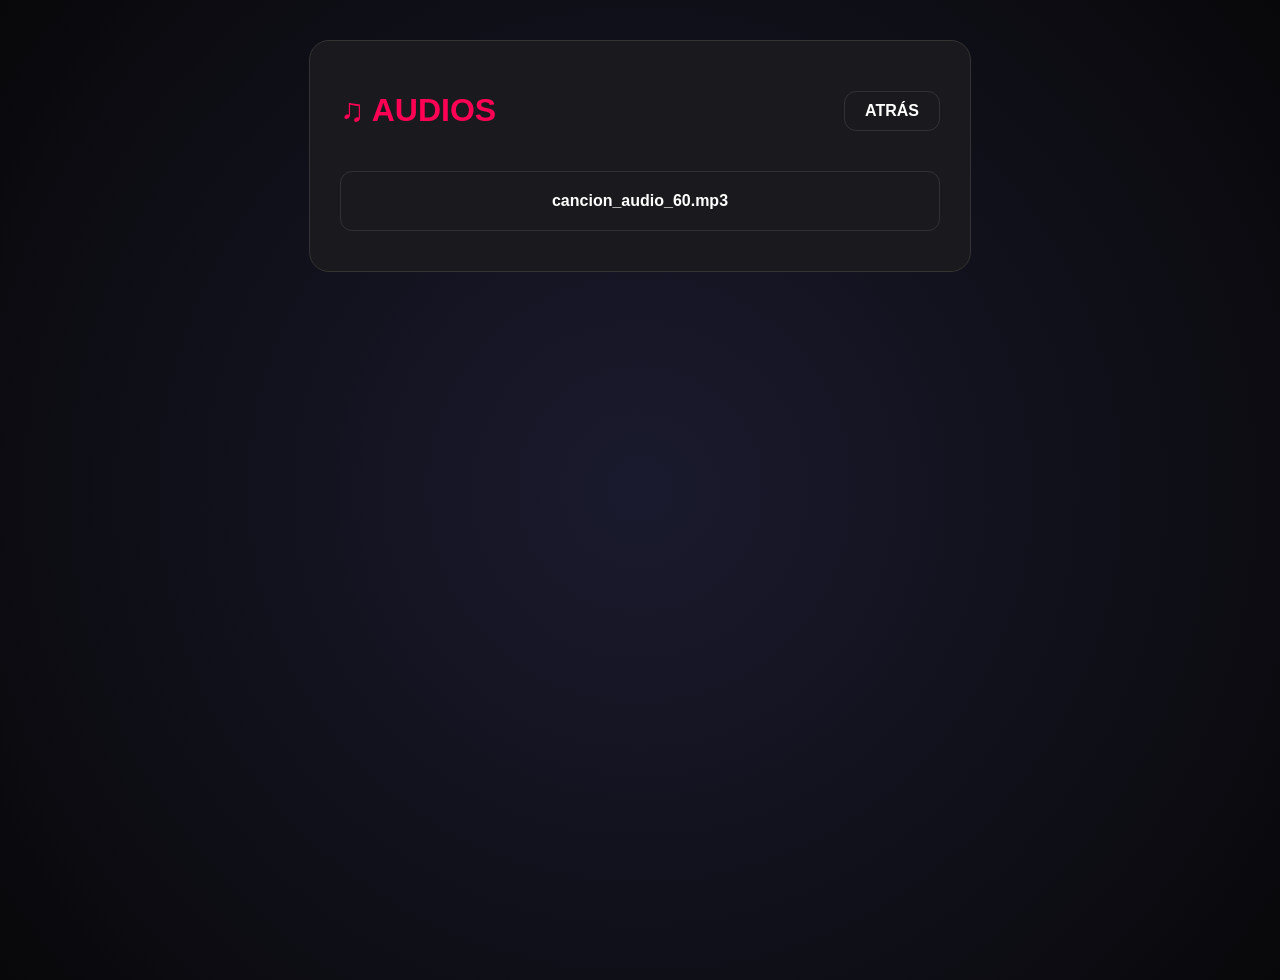
==== audios.html @ 881591e1 "Add files via upload" ====
<!DOCTYPE html>
<html lang="es">
<head>
    <meta charset="UTF-8">
    <title>Audio Library</title>
    <link rel="stylesheet" href="style.css">
</head>
<body style="display:block; padding: 40px;">
    <div style="max-width: 600px; margin: auto; background: var(--panel-color); padding: 30px; border-radius: 20px; border: 1px solid #333;">
        <div style="display:flex; justify-content: space-between; align-items:center;">
            <h1 style="color: var(--accent-pink);">♫ AUDIOS</h1>
            <a href="index.html" class="btn-nav" style="padding: 10px 20px;">ATRÁS</a>
        </div>
        <div id="listaCanciones" style="margin-top: 20px;"></div>
    </div>
    <script src="app.js"></script>
    <script>
        const misAudios = ["cancion_audio_60.mp3"];
        const contenedor = document.getElementById('listaCanciones');
        misAudios.forEach(file => {
            const item = document.createElement('div');
            item.className = 'btn-nav';
            item.style.marginBottom = '10px';
            item.style.cursor = 'pointer';
            item.innerText = file;
            item.onclick = () => {
                localStorage.setItem('reproducirRuta', 'audios/' + file);
                localStorage.setItem('reproducirTipo', 'audio');
                localStorage.setItem('reproducirNombre', file);
                window.location.href = 'index.html';
            };
            contenedor.appendChild(item);
        });
    </script>
</body>
</html>
---- style.css ----
:root {
    --bg-color: #08080a;
    --panel-color: #1a1a1e;
    --accent-cyan: #00f2ff;
    --accent-pink: #ff0055;
    --accent-green: #00ff88;
    --text-main: #e0e0e0;
    --glass: rgba(255, 255, 255, 0.05);
}

body {
    background-color: var(--bg-color);
    background-image: radial-gradient(circle at center, #1a1a2e 0%, #08080a 100%);
    color: var(--text-main);
    font-family: 'Rajdhani', sans-serif;
    margin: 0;
    display: flex;
    justify-content: center;
    align-items: center;
    min-height: 100vh;
    overflow-x: hidden;
}

.estacion-multimedia {
    display: grid;
    grid-template-columns: 1.2fr 1fr;
    gap: 40px;
    width: 95%;
    max-width: 1200px;
    padding: 40px;
    background: var(--glass);
    backdrop-filter: blur(10px);
    border-radius: 30px;
    border: 1px solid rgba(255,255,255,0.1);
    box-shadow: 0 50px 100px rgba(0,0,0,0.9);
}

/* --- PLANTA DE SONIDO ESTILO RACK --- */
.planta-contenedor {
    background: #121214;
    border-left: 8px solid #222;
    border-right: 8px solid #222;
    border-top: 2px solid #333;
    border-bottom: 2px solid #000;
    padding: 30px;
    border-radius: 10px;
    box-shadow: 0 10px 30px rgba(0,0,0,0.5);
    position: relative;
}

.marca h2 { 
    font-family: 'Orbitron', sans-serif;
    letter-spacing: 4px;
    color: #fff;
    margin: 0;
}
.highlight { color: var(--accent-cyan); text-shadow: 0 0 15px var(--accent-cyan); }
.subtitle { font-size: 0.7rem; color: #666; margin-top: 5px; }

.vumetro-seccion {
    background: #000;
    padding: 15px;
    border-radius: 8px;
    margin: 20px 0;
    border: 1px solid #333;
}
.vumetro-label { font-size: 0.6rem; color: #444; margin-bottom: 5px; text-align: center; }
#vumetro { width: 100%; height: 120px; border-radius: 4px; }

.panel-controles { background: #0c0c0e; padding: 25px; border-radius: 15px; border: 1px solid #1a1a1a; }
.fader-wrapper { display: flex; align-items: center; gap: 15px; margin-top: 10px; }
.display-digital { font-family: 'Orbitron', sans-serif; color: var(--accent-pink); text-shadow: 0 0 10px var(--accent-pink); width: 60px; text-align: right; }

.eq-grid { display: grid; grid-template-columns: repeat(3, 1fr); gap: 20px; margin-top: 25px; }
.knob-box { text-align: center; }
.val-eq { display: block; margin-top: 5px; color: var(--accent-cyan); font-size: 0.8rem; }

/* --- TELEVISOR MODERNO --- */
.tv-exterior {
    background: #1a1a1a;
    border: 12px solid #282828;
    border-radius: 20px;
    overflow: hidden;
    box-shadow: 0 0 40px rgba(0,0,0,0.5), inset 0 0 20px #000;
}

.tv-pantalla-area {
    width: 100%;
    aspect-ratio: 16/9;
    background: #000;
    position: relative;
}

#videoElement { width: 100%; height: 100%; object-fit: cover; }
.tv-overlay {
    position: absolute; top: 0; left: 0; width: 100%; height: 100%;
    background: linear-gradient(rgba(18, 16, 16, 0) 50%, rgba(0, 0, 0, 0.1) 50%), 
                linear-gradient(90deg, rgba(255, 0, 0, 0.03), rgba(0, 255, 0, 0.01), rgba(0, 0, 255, 0.03));
    background-size: 100% 3px, 3px 100%;
    pointer-events: none;
}

.tv-status-bar {
    background: #000;
    padding: 10px;
    display: flex;
    align-items: center;
    gap: 15px;
    border-top: 2px solid #333;
}
.status-indicator { background: var(--accent-pink); color: #fff; padding: 2px 8px; font-size: 0.7rem; border-radius: 3px; animation: pulse 2s infinite; }

/* --- NAVEGACIÓN --- */
.menu-navegacion { display: grid; grid-template-columns: 1fr 1fr; gap: 15px; margin-top: 20px; }
.btn-nav {
    text-decoration: none; padding: 20px; border-radius: 12px;
    text-align: center; font-weight: bold; color: white;
    transition: all 0.3s; border: 1px solid rgba(255,255,255,0.1);
}
.audio-btn { background: linear-gradient(145deg, #1d1d1d, #111); color: var(--accent-pink); }
.video-btn { background: linear-gradient(145deg, #1d1d1d, #111); color: var(--accent-cyan); }
.btn-nav:hover { transform: translateY(-5px); box-shadow: 0 10px 20px rgba(0,0,0,0.4); border-color: currentColor; }

/* --- MODAL --- */
.modal-overlay {
    position: fixed; top: 0; left: 0; width: 100%; height: 100%;
    background: rgba(0,0,0,0.9); display: none; justify-content: center; align-items: center; z-index: 9999;
    backdrop-filter: blur(10px);
}
.modal-overlay.active { display: flex; }
.modal-content {
    background: #1a1a1e; border: 2px solid var(--accent-cyan);
    padding: 40px; border-radius: 20px; text-align: center; width: 300px;
    box-shadow: 0 0 50px rgba(0,242,255,0.2);
}
.check-anim { font-size: 4rem; color: var(--accent-green); margin-bottom: 15px; }

/* --- ESTILO INPUTS RANGE --- */
input[type=range] { -webkit-appearance: none; width: 100%; background: #333; height: 4px; border-radius: 5px; outline: none; }
input[type=range]::-webkit-slider-thumb { -webkit-appearance: none; width: 18px; height: 18px; background: #fff; border-radius: 50%; cursor: pointer; box-shadow: 0 0 10px rgba(0,0,0,0.5); border: 2px solid var(--accent-cyan); }

@keyframes pulse { 0% { opacity: 1; } 50% { opacity: 0.5; } 100% { opacity: 1; } }
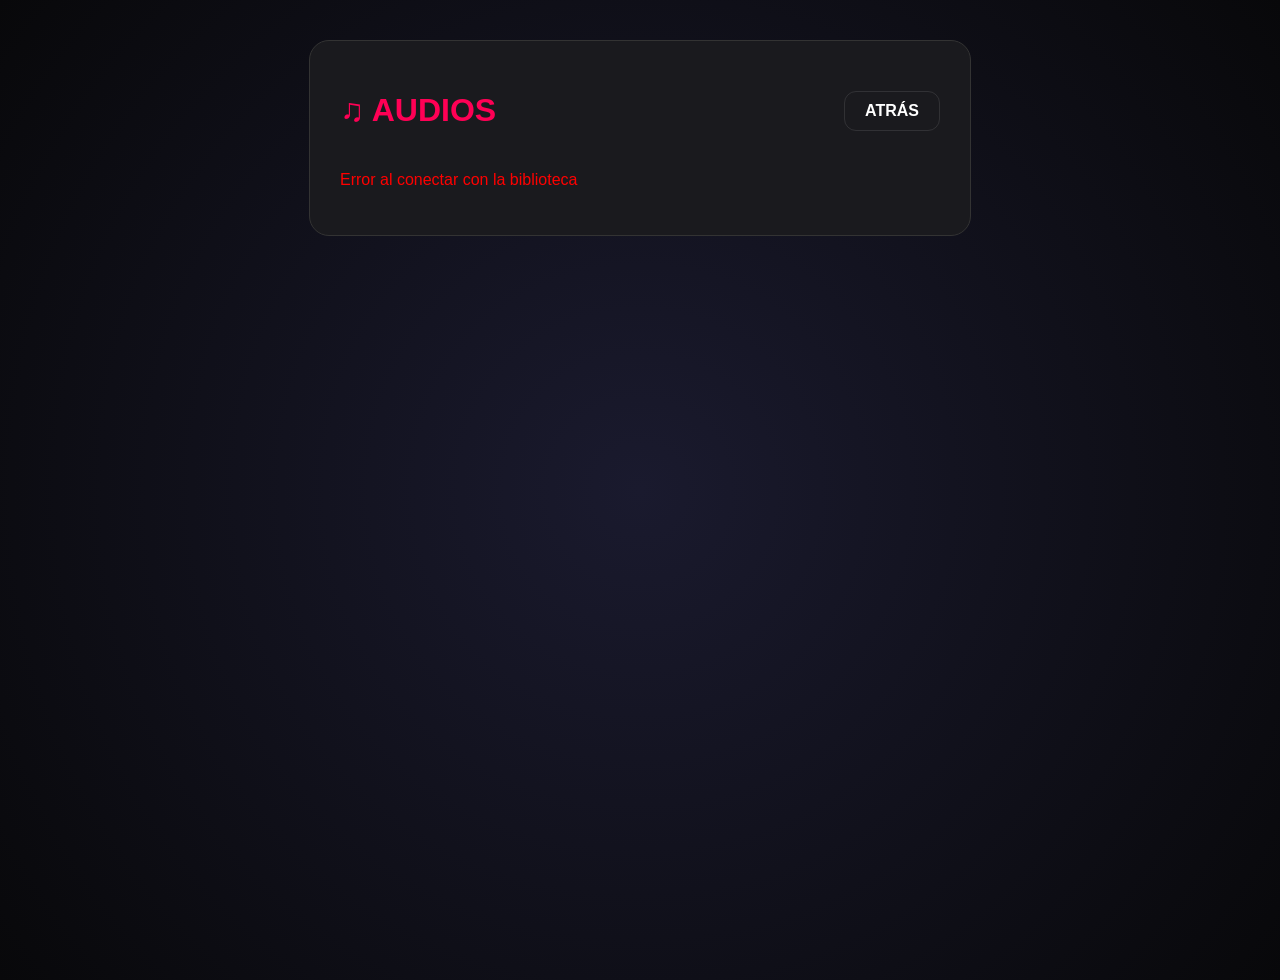
==== commit bdadff01: "Update audios.html" ====
--- a/audios.html
+++ b/audios.html
@@ -14,23 +14,45 @@
         <div id="listaCanciones" style="margin-top: 20px;"></div>
     </div>
     <script src="app.js"></script>
-    <script>
-        const misAudios = ["cancion_audio_60.mp3"];
+   <script>
+    const usuario = "torresleonanderson-cmd";
+    const repo = "mi-planta-pro";
+    const carpeta = "audios";
+
+    async function cargarAudiosAutomaticamente() {
         const contenedor = document.getElementById('listaCanciones');
-        misAudios.forEach(file => {
-            const item = document.createElement('div');
-            item.className = 'btn-nav';
-            item.style.marginBottom = '10px';
-            item.style.cursor = 'pointer';
-            item.innerText = file;
-            item.onclick = () => {
-                localStorage.setItem('reproducirRuta', 'audios/' + file);
-                localStorage.setItem('reproducirTipo', 'audio');
-                localStorage.setItem('reproducirNombre', file);
-                window.location.href = 'index.html';
-            };
-            contenedor.appendChild(item);
-        });
-    </script>
+        contenedor.innerHTML = "<p style='color:white;'>Buscando música nueva...</p>";
+
+        try {
+            const response = await fetch(`https://api.github.com/repos/${usuario}/${repo}/contents/${carpeta}`);
+            const archivos = await response.json();
+
+            contenedor.innerHTML = "";
+
+            archivos.forEach(archivo => {
+                // Solo agregar si es un archivo de audio (mp3, wav)
+                if (archivo.name.endsWith('.mp3') || archivo.name.endsWith('.wav')) {
+                    const item = document.createElement('div');
+                    item.className = 'btn-nav';
+                    item.style.marginBottom = '10px';
+                    item.style.cursor = 'pointer';
+                    item.innerHTML = `♫ ${archivo.name}`;
+                    
+                    item.onclick = () => {
+                        localStorage.setItem('reproducirRuta', `${carpeta}/${archivo.name}`);
+                        localStorage.setItem('reproducirTipo', 'audio');
+                        localStorage.setItem('reproducirNombre', archivo.name);
+                        window.location.href = 'index.html';
+                    };
+                    contenedor.appendChild(item);
+                }
+            });
+        } catch (error) {
+            contenedor.innerHTML = "<p style='color:red;'>Error al conectar con la biblioteca</p>";
+        }
+    }
+
+    cargarAudiosAutomaticamente();
+</script>
 </body>
-</html>+</html>
--- a/style.css
+++ b/style.css
@@ -137,6 +137,176 @@
 
 /* --- ESTILO INPUTS RANGE --- */
 input[type=range] { -webkit-appearance: none; width: 100%; background: #333; height: 4px; border-radius: 5px; outline: none; }
+
 input[type=range]::-webkit-slider-thumb { -webkit-appearance: none; width: 18px; height: 18px; background: #fff; border-radius: 50%; cursor: pointer; box-shadow: 0 0 10px rgba(0,0,0,0.5); border: 2px solid var(--accent-cyan); }
 
-@keyframes pulse { 0% { opacity: 1; } 50% { opacity: 0.5; } 100% { opacity: 1; } }+@keyframes pulse { 0% { opacity: 1; } 50% { opacity: 0.5; } 100% { opacity: 1; } }
+
+
+
+/* Estilo específico para el botón STOP */
+#btnStop {
+    background: #444;
+    border-color: #666;
+    color: #fff;
+}
+#btnStop:hover {
+    background: #ff8800; /* Color naranja al pasar el mouse */
+    border-color: #ffa500;
+}
+
+/* Estilo para cuando el video esté en pantalla completa */
+video:fullscreen {
+    object-fit: contain;
+    background-color: #000;
+}
+
+
+/* --- CONTROLES FLOTANTES SOBRE EL VIDEO --- */
+.tv-controls-overlay {
+    position: absolute;
+    bottom: 0;
+    left: 0;
+    right: 0;
+    background: linear-gradient(transparent, rgba(0,0,0,0.9));
+    padding: 15px;
+    display: flex;
+    flex-direction: column;
+    gap: 10px;
+    opacity: 0; /* Se oculta por defecto */
+    transition: opacity 0.3s;
+    z-index: 10;
+}
+
+/* Solo se ve cuando pasas el mouse por el televisor */
+.tv-pantalla-area:hover .tv-controls-overlay {
+    opacity: 1;
+}
+
+.progress-container {
+    width: 100%;
+    height: 5px;
+    background: rgba(255,255,255,0.2);
+    border-radius: 5px;
+    cursor: pointer;
+    overflow: hidden;
+}
+
+.progress-bar {
+    width: 0%;
+    height: 100%;
+    background: var(--accent-cyan);
+    box-shadow: 0 0 10px var(--accent-cyan);
+}
+
+.buttons-row {
+    display: flex;
+    justify-content: space-between;
+    align-items: center;
+}
+
+.btn-tv {
+    background: transparent;
+    border: none;
+    color: white;
+    font-size: 1.2rem;
+    cursor: pointer;
+    padding: 5px 10px;
+    transition: 0.2s;
+}
+
+.btn-tv:hover {
+    color: var(--accent-cyan);
+    transform: scale(1.2);
+}
+
+.time-text {
+    font-family: 'Orbitron', sans-serif;
+    font-size: 0.7rem;
+    color: #aaa;
+    margin-right: 15px;
+}
+
+/* ==========================================
+   DISEÑO PARA CELULARES (RESPONSIVE)
+   ========================================== */
+
+@media (max-width: 850px) {
+    /* La estación pasa de 2 columnas a 1 sola */
+    .estacion-multimedia {
+        grid-template-columns: 1fr;
+        padding: 15px;
+        gap: 20px;
+        width: 100%;
+        border-radius: 0; /* Pantalla completa en móvil */
+    }
+
+    body {
+        padding: 0;
+        align-items: flex-start; /* Permite scroll hacia abajo */
+    }
+
+    /* Ajustes en la Planta (Consola) */
+    .planta-contenedor {
+        padding: 15px;
+        border-left: 4px solid #222;
+        border-right: 4px solid #222;
+    }
+
+    .marca h2 {
+        font-size: 1.2rem;
+    }
+
+    .eq-grid {
+        gap: 10px;
+    }
+
+    .knob-box label {
+        font-size: 0.7rem;
+    }
+
+    /* Ajustes en el Televisor */
+    .tv-exterior {
+        border-width: 6px; /* Bordes más delgados en móvil */
+    }
+
+    /* Hacer los botones del TV más grandes para los dedos */
+    .btn-tv {
+        font-size: 1.5rem; 
+        padding: 12px;
+    }
+
+    .time-text {
+        font-size: 0.6rem;
+    }
+
+    /* Los botones de abajo (Mute/Stop) */
+    .botones-planta {
+        flex-direction: row;
+        flex-wrap: wrap;
+    }
+
+    .btn-planta {
+        font-size: 0.8rem;
+        padding: 12px 5px;
+    }
+
+    /* Navegación (Botones de Biblioteca) */
+    .menu-navegacion {
+        grid-template-columns: 1fr; /* Uno debajo del otro */
+    }
+
+    .btn-nav {
+        padding: 15px;
+    }
+
+    /* Ajuste del Vúmetro para que no se vea gigante */
+    #vumetro {
+        height: 80px;
+    }
+}
+
+/* Fix para que los controles del TV se vean al tocar en móvil */
+.tv-controls-overlay.show-mobile {
+    opacity: 1 !important;
+}
